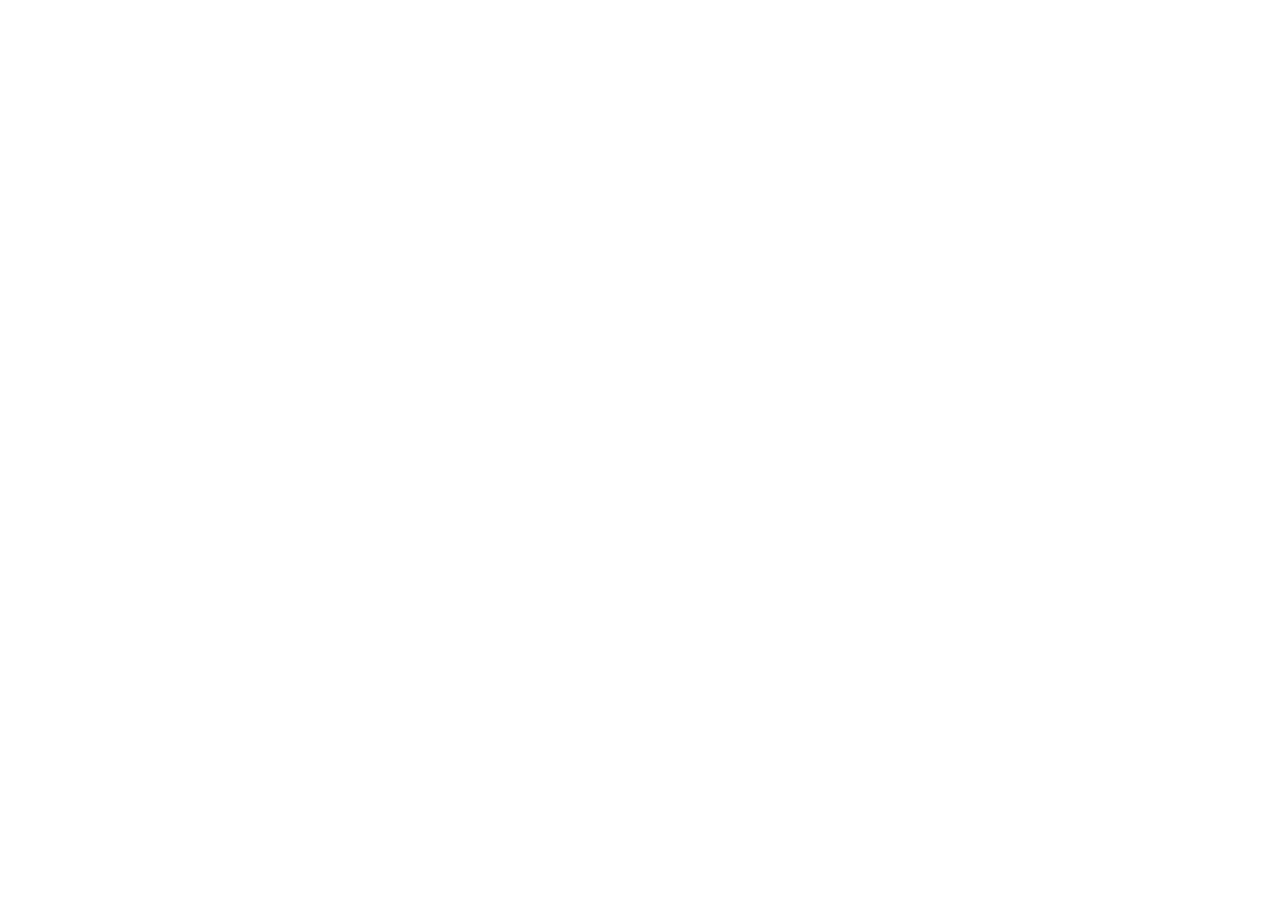
==== Pokemon-Sprites/index.html @ 1edd9c2d "New file and content New file: +app.css  New content (index.html): +boilerplate" ====
<!DOCTYPE html>
<html lang="en">
  <head>
    <meta charset="UTF-8" />
    <meta http-equiv="X-UA-Compatible" content="IE=edge" />
    <meta name="viewport" content="width=device-width, initial-scale=1.0" />
    <link rel="stylesheet" href="app.css" class="stylesheet" />
    <title>Pokemon Sprites</title>
  </head>
  <body>
    <script src="app.js"></script>
  </body>
</html>
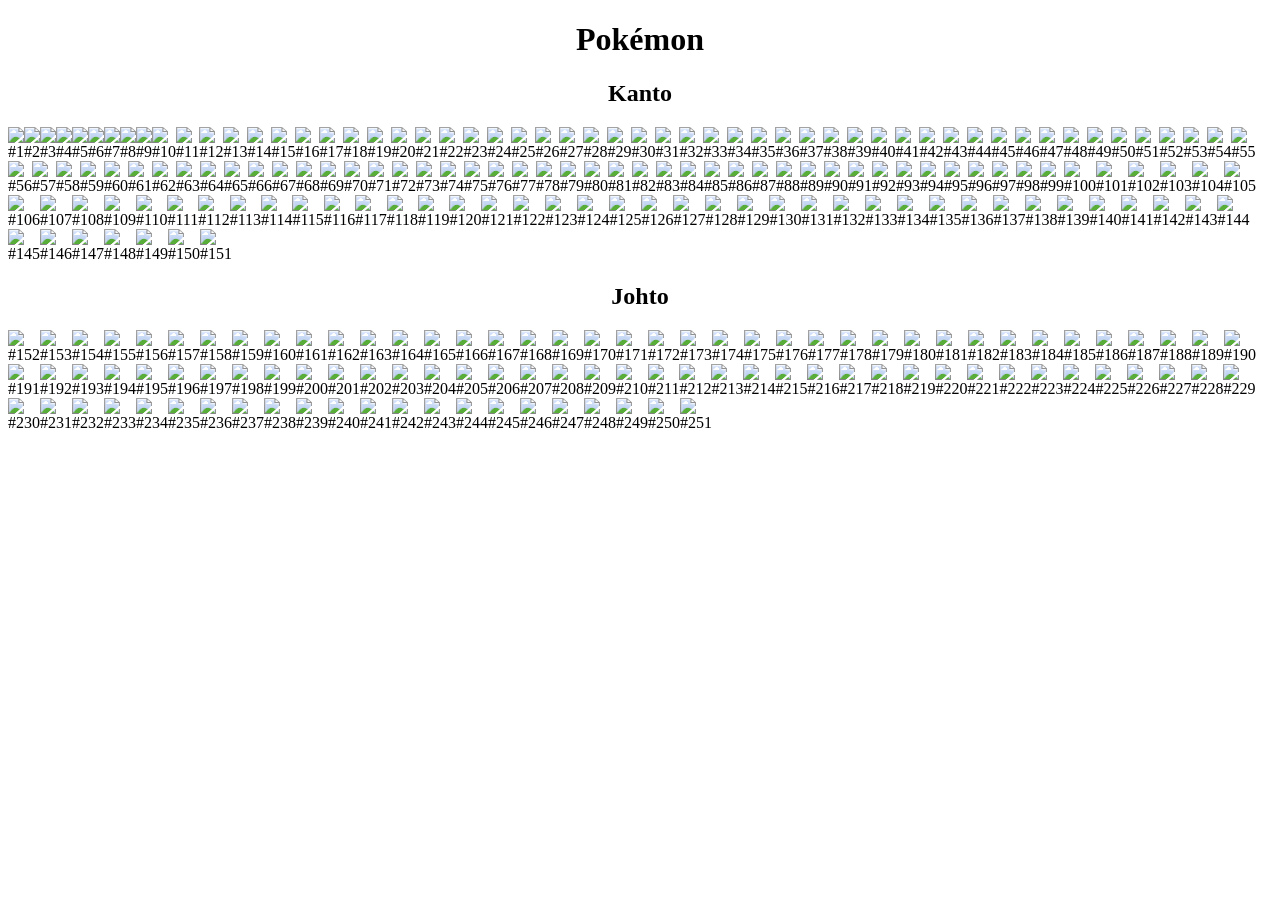
==== commit 6cd28377: "Updates index.html: +h1 +2 h2 with sections that have unique ids  app.css +h1 and h2 are text aligne" ====
--- a/Pokemon-Sprites/index.html
+++ b/Pokemon-Sprites/index.html
@@ -8,6 +8,13 @@
     <title>Pokemon Sprites</title>
   </head>
   <body>
+    <h1>Pokémon</h1>
+    <h2>Kanto</h2>
+    <section id="container"></section>
+
+    <h2>Johto</h2>
+    <section id="container2"></section>
+
     <script src="app.js"></script>
   </body>
 </html>
--- a/Pokemon-Sprites/app.css
+++ b/Pokemon-Sprites/app.css
@@ -0,0 +1,13 @@
+h1,
+h2 {
+  text-align: center;
+}
+
+.pokemon {
+  display: inline-block;
+  text-align: center;
+}
+
+.pokemon img {
+  display: block;
+}
